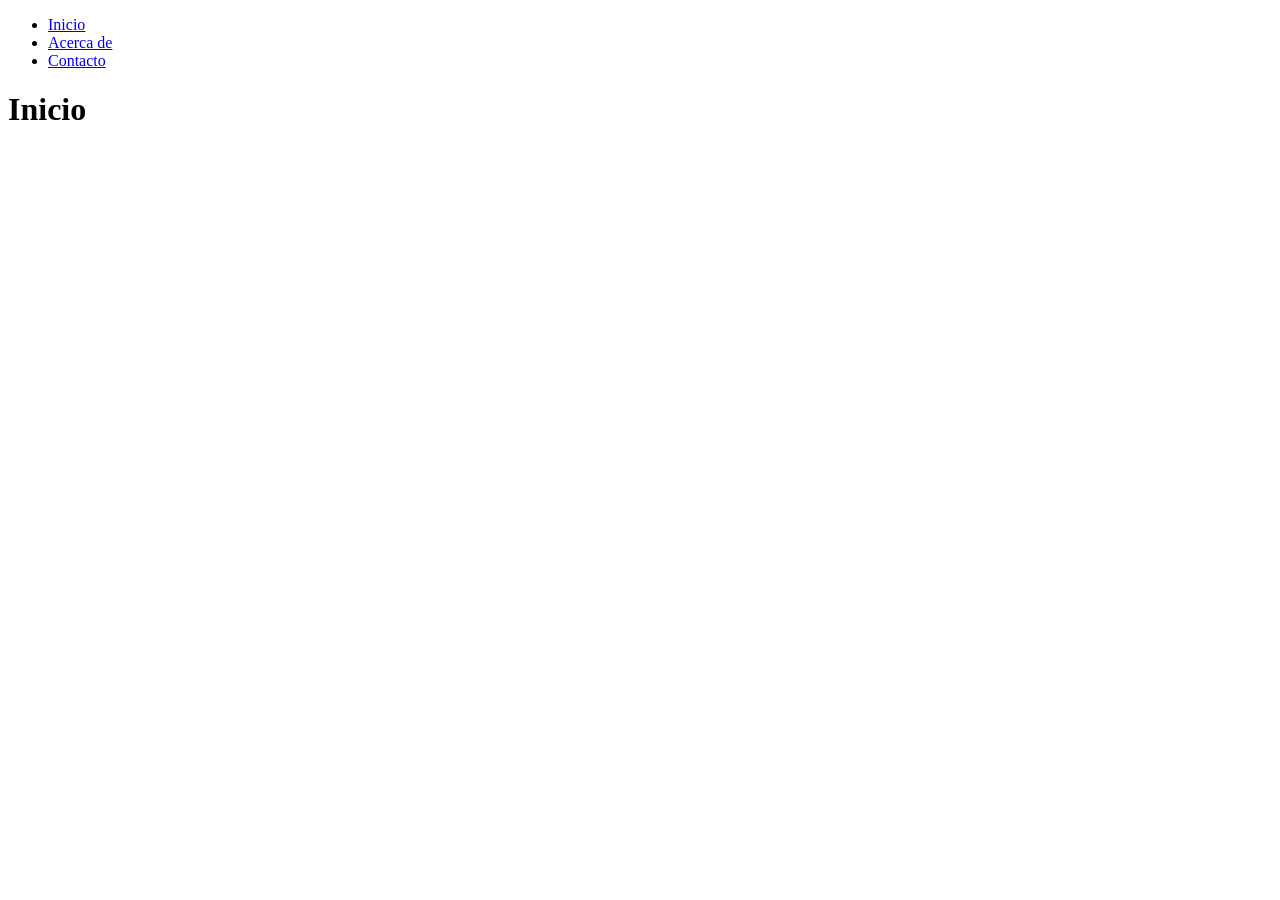
==== index.html @ e3fa58f7 "Add files via upload" ====
<!DOCTYPE html>
<html lang="en">
<head>
    <meta charset="UTF-8">
    <meta name="viewport" content="width=device-width, initial-scale=1.0">
    <title>Menú con listas no ordenadas</title>
    <link href="/css/estilos.css" rel="stylesheet">
</head>
<body>
    <ul>
        <li><a href="index.html">Inicio</a></li>
        <li><a href="about.html">Acerca de</a></li>
        <li><a href="contacto.html">Contacto</a></li>
    </ul>
    <h1>Inicio</h1>
</body>
</html>
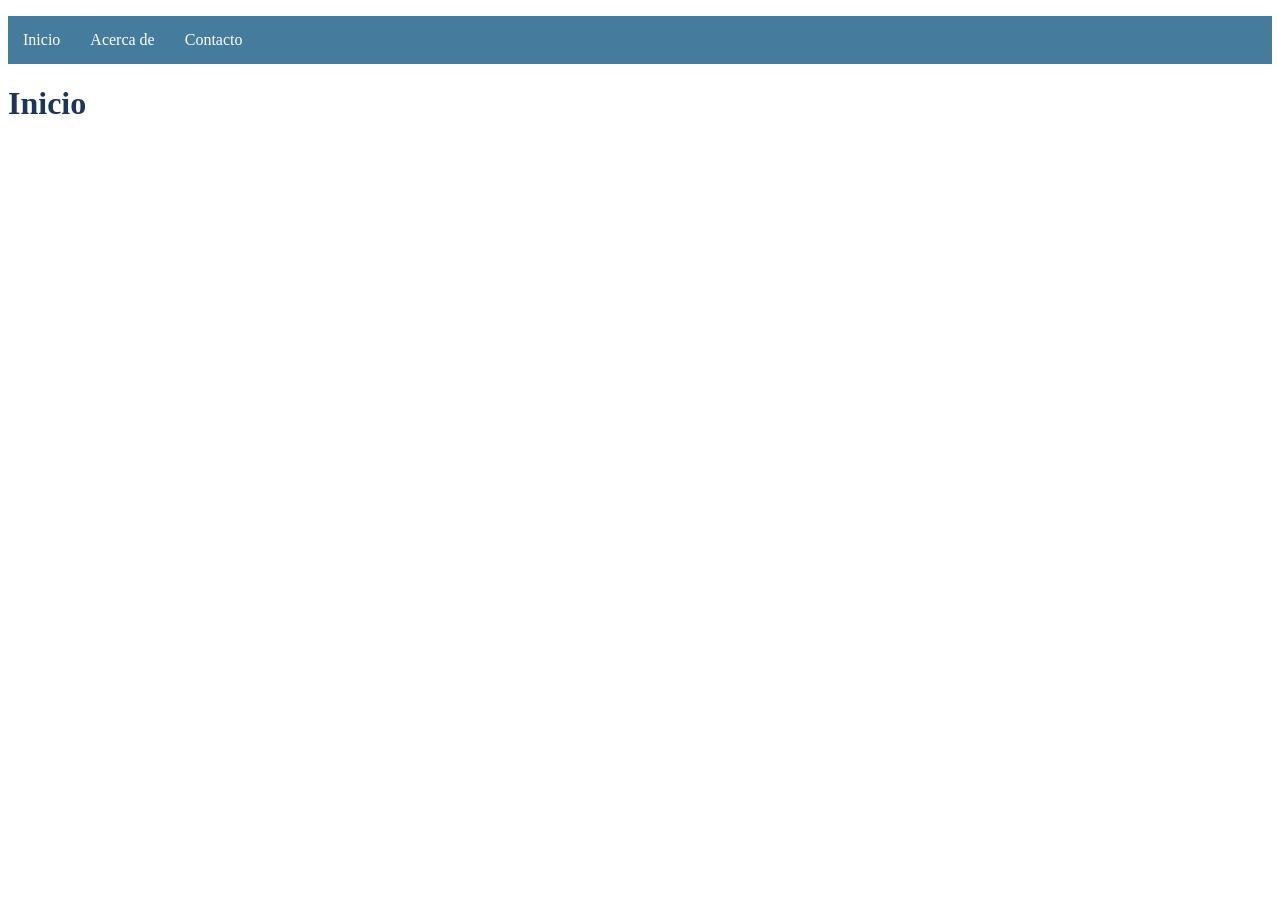
==== commit fcb5380b: "Fix HTML structure and update stylesheet link" ====
--- a/index.html
+++ b/index.html
@@ -4,7 +4,7 @@
     <meta charset="UTF-8">
     <meta name="viewport" content="width=device-width, initial-scale=1.0">
     <title>Menú con listas no ordenadas</title>
-    <link href="/css/estilos.css" rel="stylesheet">
+    <link href="/estilos.css" rel="stylesheet">
 </head>
 <body>
     <ul>
@@ -14,4 +14,4 @@
     </ul>
     <h1>Inicio</h1>
 </body>
-</html>+</html>
--- a/estilos.css
+++ b/estilos.css
@@ -0,0 +1,22 @@
+h1{
+    color: #1d3557;
+}
+ul{
+    list-style-type: none;
+    padding: 0;
+    background-color: #457b9d;
+    overflow: hidden;
+}
+li{
+    float: left;
+}
+li a{
+    display: block;
+    color: white;
+    text-align: center;
+    padding: 15px;
+    text-decoration: none;
+}
+li a:hover{
+    background-color: #1d3557;
+}
